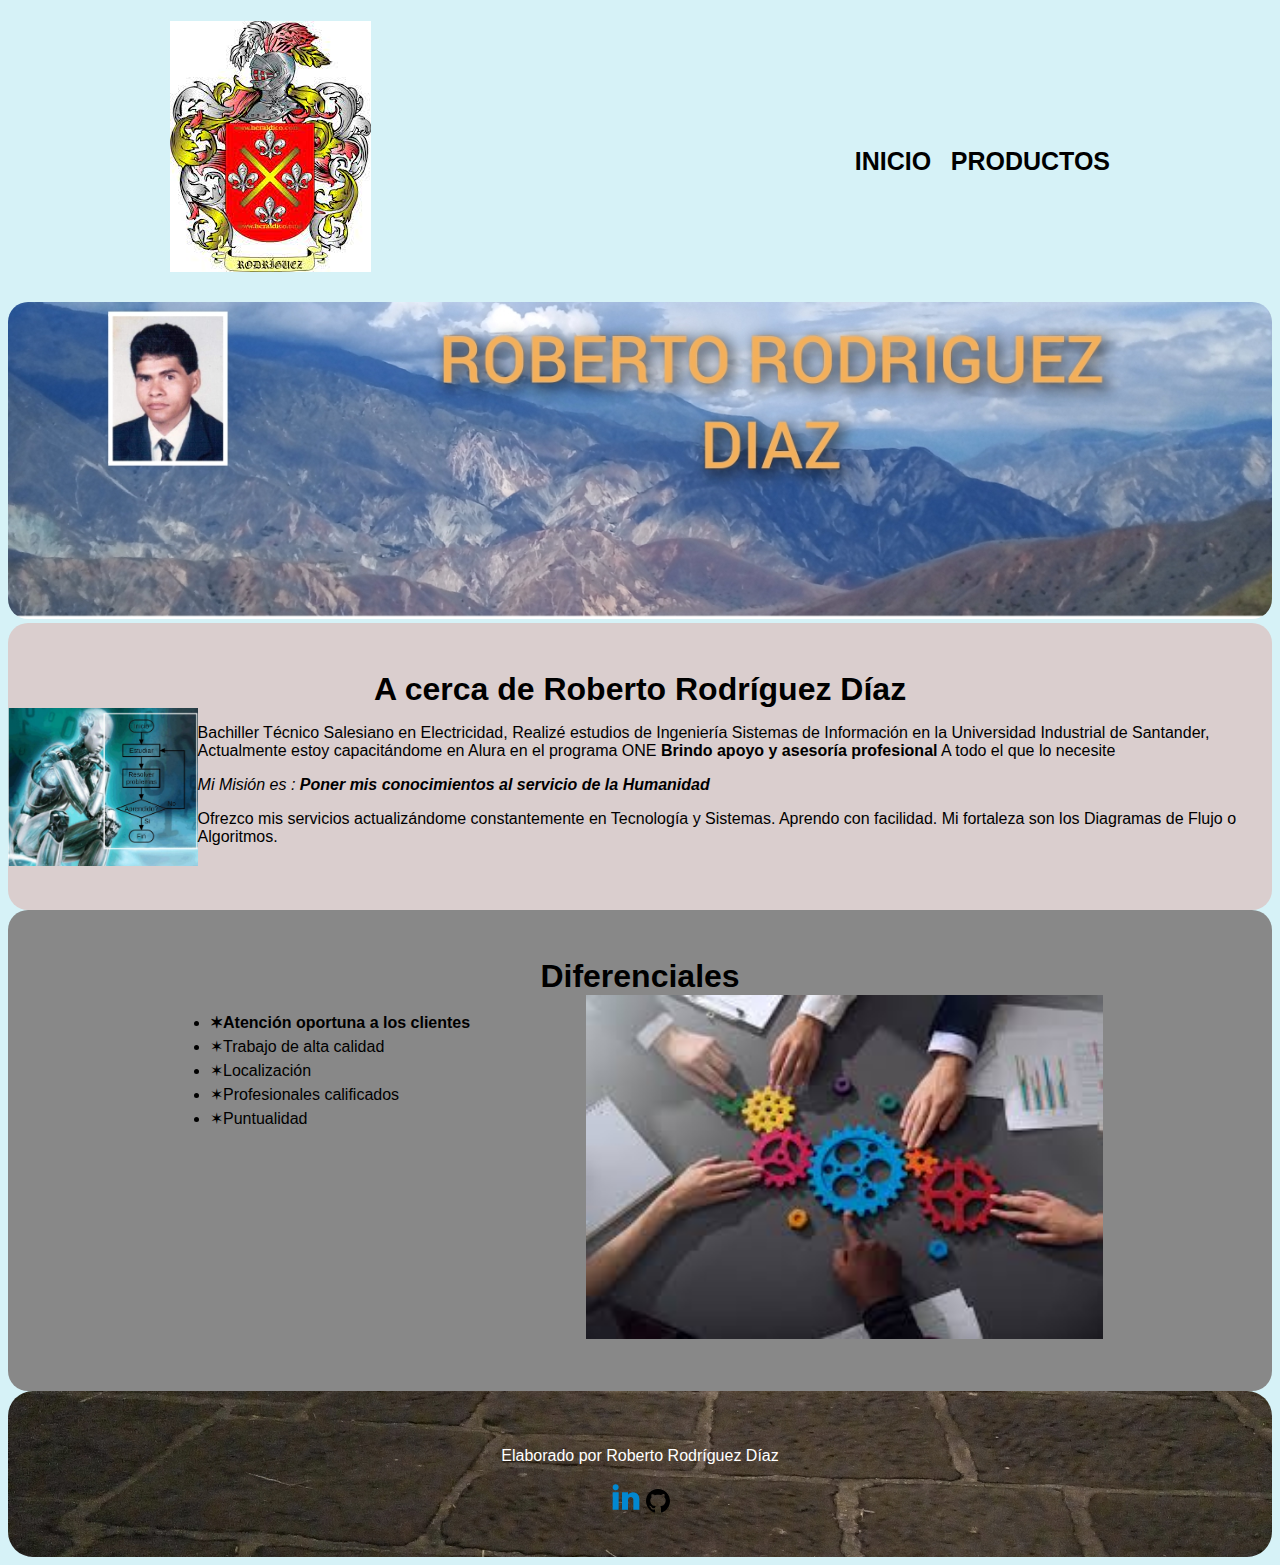
==== index.html @ 440d5abc "Add files via upload" ====
<!DOCTYPE html>
<html lang="en">
<head>
    <meta charset="UTF-8">
    <meta http-equiv="X-UA-Compatible" content="IE=edge">
    <meta name="viewport" content="width=device-width, initial-scale=1.0">
    <link href="https: //fonts.googleapis.com/css2? family= Montserrat:wght@300 & display=swap" rel="stylesheet">
    <link rel="stylesheet" href="style.css">
    <title>Página Roberto Rodríguez Díaz</title>
</head>
<body>
    <header>
        <div class="caja">
            <h1><img src="./images/rodriguez.jpg"></h1>
            <nav>
                <ul>
                    <li><a href="index.html">Inicio</a></li>
                    <li><a href="productos.html">Productos</a></li>
                </ul>
            </nav>
        </div>
    </header>
    <img class="banner" src="./images/pafoto3.jpg">
    
    <main>
        <section class="principal">
            <h2 class="titulo-principal">A cerca de  Roberto Rodríguez Díaz</h2>
            <img class="utensilios" src="./images/piensa.jpg" alt="Digramas de Flujo">
            <p>Bachiller Técnico Salesiano en Electricidad, Realizé estudios de Ingeniería Sistemas de Información en la Universidad Industrial de Santander, Actualmente estoy
                capacitándome en Alura en el programa ONE <strong>Brindo apoyo y asesoría profesional</strong> A todo el que lo necesite</p>
            <p id="mision"><em>Mi Misión es : <strong>Poner mis conocimientos al servicio de la Humanidad </strong></em></p>
            <p>Ofrezco mis servicios actualizándome constantemente en Tecnología y Sistemas.  Aprendo con facilidad.  Mi fortaleza son los Diagramas de Flujo o Algoritmos.</p>
        </section>

    
        <section class="diferenciales">
            <h3 class="titulo-principal">Diferenciales</h3>
            <div class="contenido-diferenciales">  
                <ul class="lista-diferenciales">
                    <li class="items">Atención oportuna a los clientes</li>
                    <li class="items">Trabajo de alta calidad</li>
                    <li class="items">Localización</li>
                    <li class="items">Profesionales calificados</li>
                    <li class="items">Puntualidad</li>
                </ul><img src="./images/equipo.jpg" class="imagenDiferenciales">
            </div>
        
        </section>
        
    </main>
    <footer>
        <div class="container-footer">
            <p>Elaborado por Roberto Rodríguez Díaz</p>
            <a href="https://www.linkedin.com/in/roberto-rodríguez-díaz-programador/" target="_blank"
              ><img src="./images/iconoLinkedin.svg" alt="logo de linkedin"
            /></a>
            <a href="https://github.com/robertologicaprog" target="_blank"
              ><img src="./images/iconoGithub.svg" alt="logo de github"
            /></a>
          </div>
    </footer>
</body>
</html>
---- style.css ----
body{
    margin: 0 px;
    padding: 0px;
    font-family: 'Montserrat', sans-serif;
    background-color: rgb(214, 242, 247);
   
}
.caja{
    width: 940px;
    position: relative;
    margin: 0 auto;
}
nav{
    position: absolute;
    top:110px;
    right: 0;
}

nav li{
    display: inline;
    margin: 0 0 0 15px;
}

nav a{
    text-transform: uppercase;
    color: #000000;
    font-weight: bold;
    font-size: 25px;
    text-decoration: none;
}

nav a:hover{
    color: #c78c19;
    text-decoration: underline;
}
.banner {
    width: 100%;
    border-radius: 20px;
}
.principal{
    padding: 3px;
    width: 100%;
    margin: 0 auto;  
    padding: 3em 0;
    background: #dacece;
    border-radius: 20px;
}
.utensilios{
    width: 15%;
    float: left;
    margin: 5 20px 20px 0;
}
.titulo-principal{
    text-align: center;
    font-size: 2em;
    margin:  0 1em;
    clear: left;
}
.titulo-principal::first-letter{
    font-weight: bold;
}
.principal p{
    margin: 1em 0 1em;
}
.principal strong{
    font-weight: bold;
}
.principal em{
    font-style: italic;
}

.Contenedor{
 
    width: 940px;
    max-height: 650px;
    position: relative;
    margin: 0 auto;
    
    
}
.diferenciales{
    padding: 3em 0;
    background: #888888;
    border-radius: 20px;
}
.contenido-diferenciales{
    width: 940px;
    margin: 0 auto;
}
.imagenDiferenciales{
    width: 55%;
}
.lista-diferenciales{
    width: 40%;
    display: inline-block;
    vertical-align: top;
}
.items{
    line-height: 1.5;
}
.items::before{
    content:"✶";
}
.items:first-child{
    font-weight: bold;
}
.video{
    width: 560px;
    margin: 1em auto;
}

.Encabezado{
    width: auto;
    height: 300px;
    background: url(paisaje_chicamocha.jpg);
}

.productos{
    width: 940px;
    margin: 0 auto;
    padding: 50px;
}


.productos li{
    display: inline-block;
    text-align: center;
    width: 30%;
    vertical-align: top;
    margin: 0 1.5%;
    padding: 30px 20px;
    box-sizing: border-box;
    border: 2px solid #000000;
    border-radius: 10px;
}

.productos li:hover{
    border-color:#c78c19;
}

.productos li:active{
    border-color:#088c19;
}

.productos h2{
    font-size: 30px;
    font-weight: bold;
}

.productos li:hover h2{
    font-size: 33px;
}

.producto-descripcion{
    font-size: 18px;
}

.producto-precio{
    font-size: 20px;
    font-weight: bold;
    margin-top:10px;
}
.img-produc{
    width: 90%;
}
footer{
    color: white;
    text-align: center;
    background: url(./images/baldozas.jpg);
    padding:40px;
    border-radius: 25px;
}

.copyright{
    color: white;
    font-size: 18px;
    margin:20px;
}
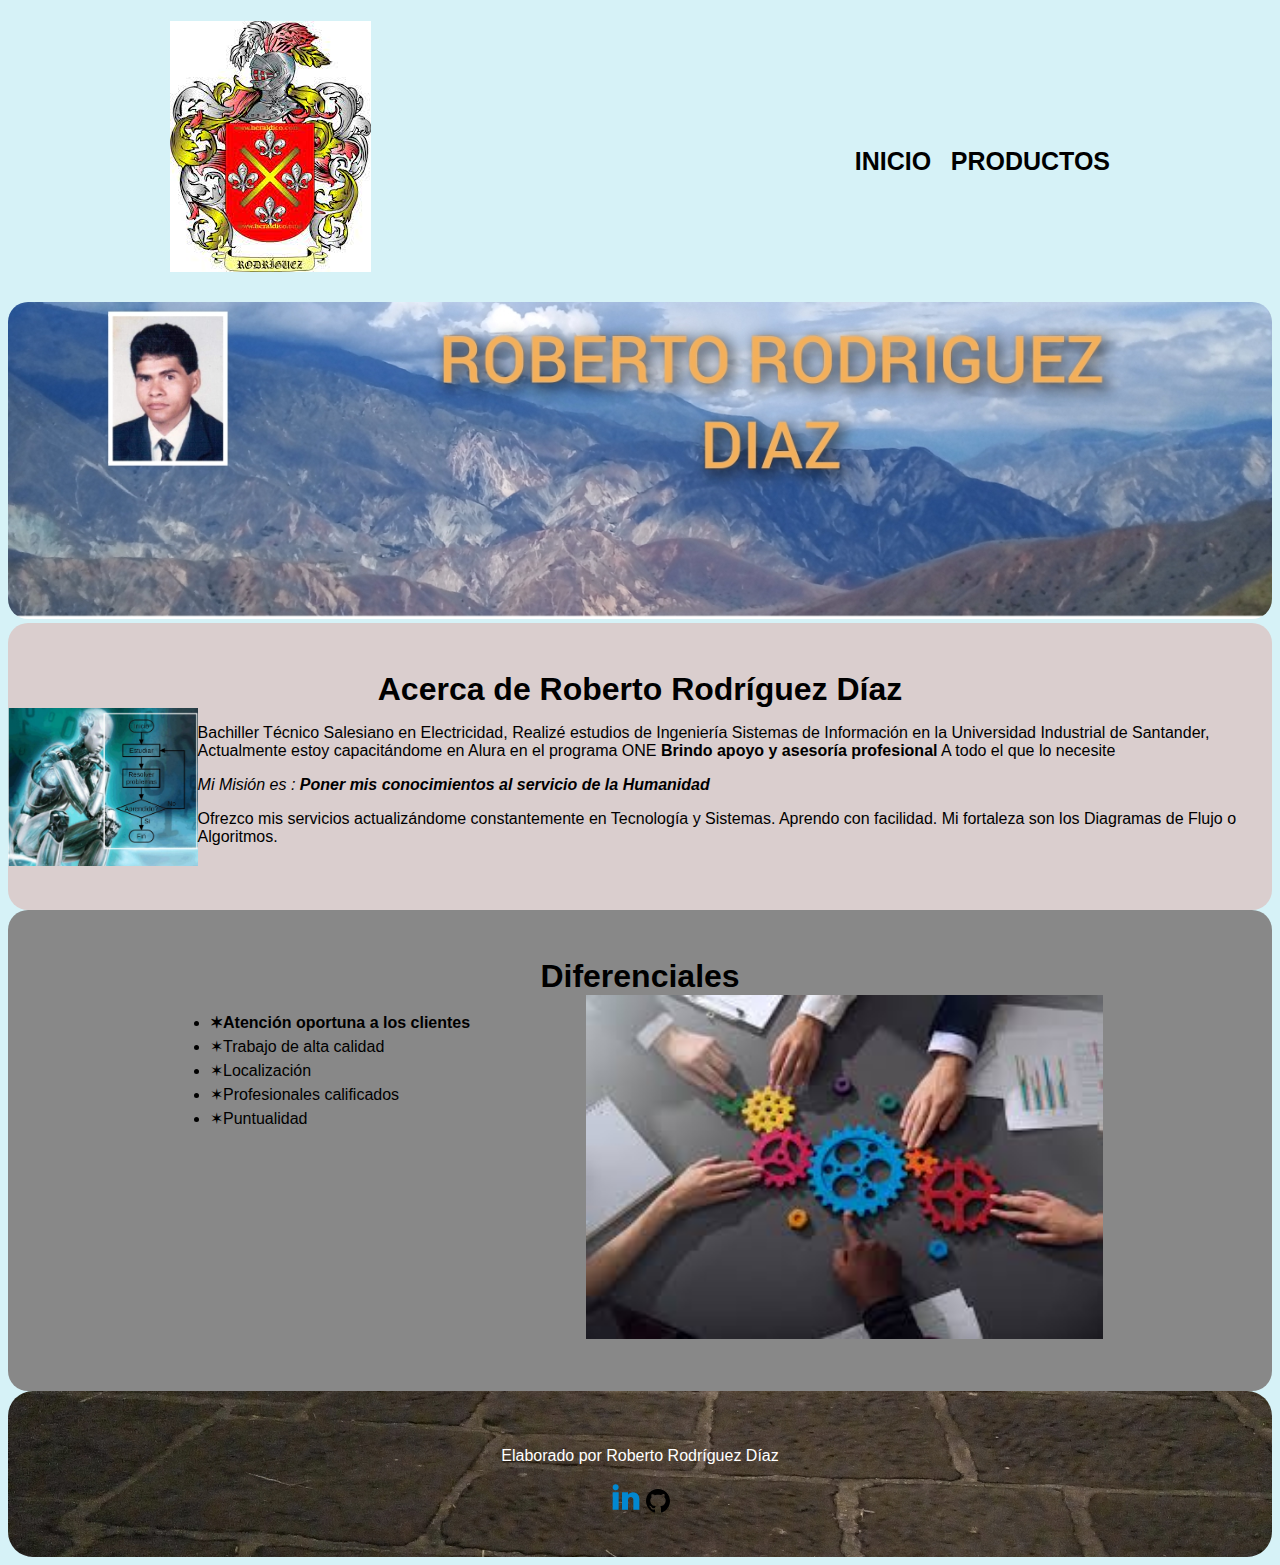
==== commit 4b1d56e9: "modifique el index.html" ====
--- a/index.html
+++ b/index.html
@@ -24,7 +24,7 @@
     
     <main>
         <section class="principal">
-            <h2 class="titulo-principal">A cerca de  Roberto Rodríguez Díaz</h2>
+            <h2 class="titulo-principal">Acerca de  Roberto Rodríguez Díaz</h2>
             <img class="utensilios" src="./images/piensa.jpg" alt="Digramas de Flujo">
             <p>Bachiller Técnico Salesiano en Electricidad, Realizé estudios de Ingeniería Sistemas de Información en la Universidad Industrial de Santander, Actualmente estoy
                 capacitándome en Alura en el programa ONE <strong>Brindo apoyo y asesoría profesional</strong> A todo el que lo necesite</p>
@@ -60,4 +60,4 @@
           </div>
     </footer>
 </body>
-</html>+</html>
